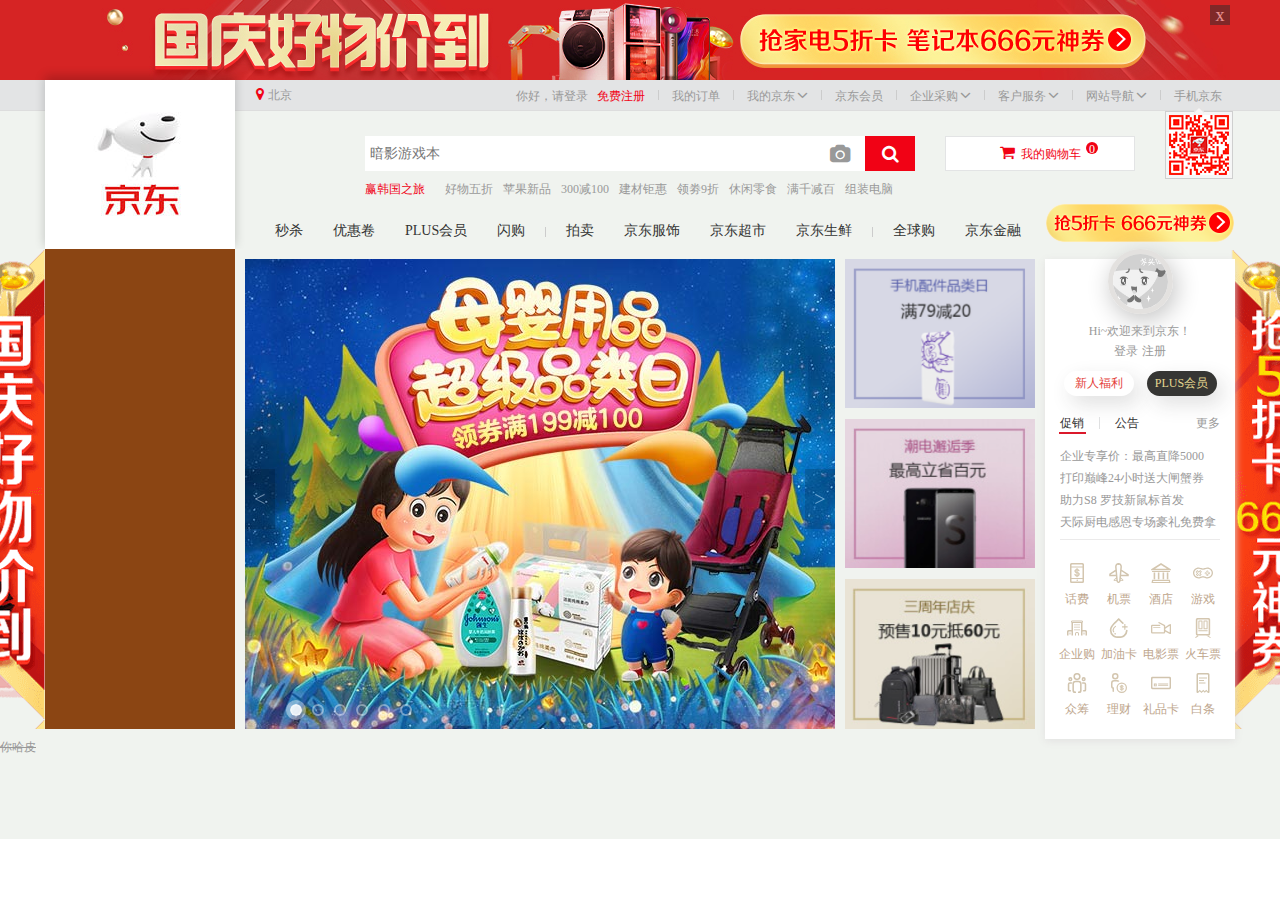
==== index.html @ 7ea713b1 "初始化项目" ====
<!DOCTYPE html>
<html lang="en">
<head>
    <!--来自一个很想要很牛逼的程序员-->
    <meta charset="UTF-8">
    <title>Title</title>
    <script src="jquery-2.2.4.js"></script>
    <link rel="stylesheet" href="index.css">
    <script src="index.js"></script>
    <script src="slider.js"></script>
    <link rel="stylesheet" href="font-awesome-4.7.0 2/css/font-awesome.min.css">
</head>
<body>
<header>
    <div class="w clearfix header">
        <img src="img/jdTop.jpg" alt="">
        <span class="header-close" id="header-close">x</span>
    </div>
</header>
<div class="nav-top">
    <div class="w clearfix nav-main">
        <ul class="nav-addr">
            <li>
                <div class="first-addr"><i class="fa fa-map-marker"></i>北京</div>
                <div class="addr-main">
                    <span class="main-addr"><i class="fa fa-map-marker"></i>北京</span>
                    <ul class="clearfix addr-ul">
                    </ul>
                </div>
            </li>
        </ul>
        <ul class="nav-nav">
            <li><a href="#">你好，请登录</a></li>
            <li><a href="#" class="colorRed">免费注册</a></li>
            <li class="spacer"></li>
            <li><a href="#">我的订单</a></li>
            <li class="spacer"></li>
            <li class="nav-hover" id="myJd-jd"><a href="#">我的京东<i class="fa fa-angle-down"></i></a>
                <div class="nav-block myJd" style="z-index:999;background-color: #fff;">
                    <span class="nav-fff"><a href="#">我的京东<i class="fa fa-angle-down"></i></a></span>
                    <ul class="nav-block-top clearfix" id="myJd-top"></ul>
                    <div class="nav-hr"></div>
                    <ul class="nav-block-bottom clearfix" id="myJd-bottom"></ul>
                </div>
            </li>
            <li class="spacer"></li>
            <li><a href="#">京东会员</a></li>
            <li class="spacer"></li>
            <li class="nav-hover" id="jd-qygc"><a href="#">企业采购<i class="fa fa-angle-down"></i></a>
                <div class="nav-block qygc qygc-li" style="z-index:999;background-color: #fff;">
                    <span class="nav-fff"><a href="#">企业采购<i class="fa fa-angle-down"></i></a></span>
                    <ul class="nav-block-top clearfix" id="qygc-top"></ul>
                </div>
            </li>
            <li class="spacer"></li>
            <li class="nav-hover" id="jd-khfw-hover"><a href="#">客户服务<i class="fa fa-angle-down"></i></a>
                <div class="nav-block" id="jd-khfw" style="z-index:999;background-color: #fff;">
                    <span class="nav-fff" id="khfw"><a href="#">客户服务<i class="fa fa-angle-down"></i></a></span>
                    <ul class="nav-block-top clearfix" id="khfw-top">
                        <p>客户</p>
                    </ul>
                    <div class="nav-hr"></div>
                    <ul class="nav-block-bottom clearfix" id="khfw-bottom">
                        <p>商户</p>
                    </ul>
                </div>
            </li>
            <li class="spacer"></li>
            <li class="nav-hover" id="jd-wzdh"><a href="#">网站导航</a><i class="fa fa-angle-down"></i>
                <div class="jd-wzdh-hover" id="jd-wzdh-hover">
                    <span class="nav-fff" style="left: 1033px;"><a href="#">网站导航<i
                            class="fa fa-angle-down"></i></a></span>
                    <ul class="jd-wzdh-tszt" id="jd-wzdh-tszt">
                        <p>特色主题</p>
                    </ul>
                    <ul id="jd-wzdh-hypd">
                        <p>行业频道</p>
                    </ul>
                    <ul id="jd-wzdh-shfw">
                        <p>生活服务</p>
                    </ul>
                    <ul id="jd-wzdh-gdjx">
                        <p>更多精选</p>
                    </ul>
                </div>
            </li>
            <li class="spacer"></li>
            <li><a href="#">手机京东</a>
                <div class="ewm">
                    <img src="img/jdewm.png" alt="" class="jd-ewm">
                </div>
            </li>
        </ul>
    </div>
</div>
<div class="search">
    <div class="w">
        <div class="logo">
            <a href="#"><img src="img/jdLogo.png" alt=""></a>
        </div>
        <div class="search-main">
            <div class="search-input">
                <input type="text" id="search_pla" placeholder="暗影游戏本">
                <i class="fa fa-camera"></i>
                <button>
                    <i class="fa fa-search"></i>
                </button>
            </div>
            <div class="my-gwc">
                <i class="fa fa-shopping-cart"></i>
                <a href="#">我的购物车</a>
                <span>0</span>
                <div class="my-gwc-hover">
                    <span></span>
                    <i class="fa fa-shopping-cart"></i>
                    <strong>购物车中还没有商品，赶快选购吧</strong>
                </div>
            </div>
        </div>
        <div class="search-nav clearfix">
            <span><a href="#" id="searchSpan">赢韩国之旅</a></span>
            <ul id="searchUl">
            </ul>
        </div>
        <div class="search-nav2 clearfix">
            <ul id="searchUl1"></ul>
            <div class="spacer"></div>
            <ul id="searchUl2"></ul>
            <div class="spacer"></div>
            <ul id="searchUl3"></ul>
            <div class="jd-juan"><a href="#"><img src="img/jdJuan.png" alt=""></a></div>
        </div>
    </div>
</div>
<main>
    <div class="main-center w">
        <div class="fs_col1">
            <ul></ul>
        </div><!--main主导航-->
        <div class="fs_col2">
            <div class="box">
                <ul class="clearfix">
                    <li><a href="#"><img src="img/jd-Lunbo1.jpg" alt=""></a></li>
                    <li><a href="#"><img src="img/jd-Lunbo2.jpg" alt=""></a></li>
                    <li><a href="#"><img src="img/jd-Lunbo3.jpg" alt=""></a></li>
                    <li><a href="#"><img src="img/jd-Lunbo4.jpg" alt=""></a></li>
                    <li><a href="#"><img src="img/jd-Lunbo5.jpg" alt=""></a></li>
                    <li><a href="#"><img src="img/jd-Lunbo6.jpg" alt=""></a></li>
                </ul>
                <div class="arrow">
                    <a href="javascript:void(0)" class="left">&lt;</a>
                    <a href="javascript:void(0)" class="right">&gt;</a>
                </div>
                <ol></ol><!-- 小圆点 -->
            </div>
        </div><!--轮播图-->
        <div class="fs_col3">
            <a href="#"><img src="img/jd-row-3-1.png" alt=""></a>
            <a href="#"><img src="img/jd-row-3-2.png" alt=""></a>
            <a href="#"><img src="img/jd-row-3-3.png" alt=""></a>
        </div>
        <div class="fs_col4">
            <div class="user-inner">
                <a href="#" id="userImg"><img src="img/jdUser.jpg" alt=""></a>
                <p>Hi~欢迎来到京东！</p>
                <p><a href="#">登录</a><a href="#">注册</a></p>
                <div class="user-fl">
                    <a href="#">新人福利</a>
                    <a href="#">PLUS会员</a>
                </div>
            </div>
            <div class="J-news">
                <div class="J-news_head clearfix">
                    <ul class="" id="j-news-nav">
                        <li><a href="#">促销</a></li>
                        <li><a href="#">公告</a></li>
                    </ul>
                    <a href="#">更多</a>
                    <div id="news-border"></div>
                </div>
                <div class="news-main">
                    <ul id="news-main-1"></ul>
                    <ul id="news-main-2"></ul>
                </div>
            </div>
            <div class="J_service">
                <div class="J_service-main"></div>
                <ul id="service-Ul" class="clearfix">
                    <li><a href="#">
                        <svg id="icon_huafei" viewBox="0 0 28 40">
                            <path d="M865,272H843a3,3,0,0,1-3-3V235a3,3,0,0,1,3-3h22a3,3,0,0,1,3,3v34A3,3,0,0,1,865,272Zm0-36a1,1,0,0,0-1-1H844a1,1,0,0,0-1,1v3h22v-3Zm0,5H843v21h22V241Zm0,23H843v4a1,1,0,0,0,1,1h20a1,1,0,0,0,1-1v-4Zm-10.5,4a1.5,1.5,0,1,1,1.5-1.5A1.5,1.5,0,0,1,854.5,268Z"
                                  transform="translate(-840 -232)" fill="#d4c6af" fill-rule="evenodd"></path>
                            <path d="M854.608,245.851a2.033,2.033,0,0,1,2.018,1.969h2.018q-0.355-3.141-4.036-3.39V243h-1.1v1.43a5.1,5.1,0,0,0-3.062,1.172,3.409,3.409,0,0,0-1.124,2.653q0,2.924,4.186,3.691v5.214a2.72,2.72,0,0,1-2.5-2.685H849q0.287,3.69,4.507,4.1V260h1.1v-1.441a4.633,4.633,0,0,0,3.222-1.306A3.972,3.972,0,0,0,859,254.4a3.326,3.326,0,0,0-.917-2.467,6.825,6.825,0,0,0-3.475-1.389v-4.695Zm-2.684,3.783a1.823,1.823,0,0,1-.6-1.513,2.193,2.193,0,0,1,2.179-2.291v4.509a4.013,4.013,0,0,1-1.583-.705h0Zm2.684,2.529a3.973,3.973,0,0,1,1.892.861,2.058,2.058,0,0,1,.493,1.492,2.384,2.384,0,0,1-2.385,2.644v-5Z"
                                  transform="translate(-840 -232)" fill="#d4c6af" fill-rule="evenodd" stroke="#d4c6af"
                                  stroke-linejoin="round" stroke-width="1px"></path>
                        </svg>
                        <span>话费</span>
                    </a></li>
                    <li><a href="#">
                        <svg id="icon_jipiao" viewBox="0 0 40 41">
                            <path d="M646.5,1099.5H630.7l-.27,2.87,1.08,1,3.16,2.8a2,2,0,0,1,.83,1.68,1.75,1.75,0,0,1-1.83,1.69h-3.91a4.28,4.28,0,0,1-8.54,0h-3.91a1.74,1.74,0,0,1-1.82-1.69,2,2,0,0,1,.83-1.68l3.22-2.85,1-.9-.27-2.87H606.5v-5l12.59-8.16-.41-4.4a7.69,7.69,0,0,1-.18-1.63c0-4.69,2.81-7.83,7-7.83s7,3.15,7,7.83a7.68,7.68,0,0,1-.18,1.63l-.4,4.29,14.58,9.27Zm-12.83,8.26a.43.43,0,0,0,.17,0c0-.05,0-.07-.28-.3l-3.15-2.79-.17-.15-.3,3.28Zm-13-3.18-3.21,2.84c-.25.22-.25.24-.25.34s.08,0,.13,0h3.74l-.3-3.27Zm-11.16-8.42v.34H620l-.63-6.76Zm16-20.66c-2.95,0-4,2.5-4,4.83a4.71,4.71,0,0,0,.13,1.06l0,.2,2.56,27.69a1.29,1.29,0,0,0,2.57,0v-.14l2.58-27.76a4.7,4.7,0,0,0,.13-1.06C629.5,1078,628.45,1075.5,625.5,1075.5Zm6.11,14.11-.64,6.89h11.47Z"
                                  transform="translate(-606.5 -1072.5)" fill="#d1c4ae" fill-rule="evenodd"></path>
                        </svg>
                        <span>机票</span>
                    </a></li>
                    <li><a href="#">
                        <svg id="icon_jiudian" viewBox="0 0 38 38">
                            <path d="M979,245.727a1.255,1.255,0,0,1-.952,1.207c0.012,0.021.017,0.045,0.029,0.066H941.911c0.014-.023.034-0.041,0.047-0.064a1.257,1.257,0,0,1-.958-1.209,1.222,1.222,0,0,1,.542-1.01l0.192-.1a1.311,1.311,0,0,1,.224-0.1,0.121,0.121,0,0,0-.01-0.014L960,233l18.049,11.5a0.094,0.094,0,0,1-.006.015A1.257,1.257,0,0,1,979,245.727Zm-7.807-1.783C967.824,241.715,960,237,960,237l-11.227,7h22.444C971.207,243.982,971.2,243.961,971.193,243.944ZM971,264V251h3v13h-3Zm-8,0V251h3v13h-3Zm-9,0V251h3v13h-3Zm-8,0V251h3v13h-3Zm-3-16h34v2H943v-2Zm34,17,1,6H942l1-6h34Zm-32,4h30v-2H945v2Z"
                                  transform="translate(-941 -233)" fill="#d4c6af" fill-rule="evenodd"></path>
                        </svg>
                        <span>酒店</span>
                    </a></li>
                    <li class="bottomHover"><a href="#">
                        <svg id="icon_youxi" viewBox="0 0 48 26">
                            <path d="M636.85,1106.5a14,14,0,0,1-3.77-.52q-.6-.17-1.18-.38h0l-1.78-.6a11.49,11.49,0,0,0-1.31-.29q-.49-.08-1-.13c-.42,0-.86-.06-1.3-.06s-.88,0-1.3.06-.68.08-1,.13a11.49,11.49,0,0,0-1.31.29l-1.78.6h0q-.58.21-1.18.38a14,14,0,0,1-3.77.52c-7.53,0-13.64-5.82-13.64-13s6.11-13,13.64-13a14.14,14.14,0,0,1,4.81.84c.28.1.56.21.83.33s1.55.49,2,.58a14.91,14.91,0,0,0,5.34,0c.49-.09,1.91-.52,2-.58s.55-.23.83-.33a14.14,14.14,0,0,1,4.81-.84c7.53,0,13.64,5.82,13.64,13S644.39,1106.5,636.85,1106.5Zm0-23a11.07,11.07,0,0,0-3.77.66l-.67.27a22.13,22.13,0,0,1-2.69.78,18.88,18.88,0,0,1-3.18.29h-.08a18.88,18.88,0,0,1-3.18-.29,22.11,22.11,0,0,1-2.69-.78l-.67-.27a11.07,11.07,0,0,0-3.77-.66c-5.85,0-10.61,4.49-10.61,10s4.76,10,10.61,10a11,11,0,0,0,3-.41c.31-.09.62-.19.93-.3l.52-.19h0l1.33-.45a12.69,12.69,0,0,1,1.76-.39c.4-.07.81-.12,1.21-.16.57-.06,1.13-.07,1.55-.08h.1c.42,0,1,0,1.56.08.41,0,.81.09,1.21.16a12.69,12.69,0,0,1,1.76.39l1.33.45h0l.52.19c.31.11.62.22.93.3a11,11,0,0,0,3,.41c5.85,0,10.61-4.49,10.61-10S642.7,1083.5,636.85,1083.5Zm4.15,13a2.5,2.5,0,1,1,2.5-2.5A2.5,2.5,0,0,1,641,1096.5Zm0-3.5a1,1,0,1,0,1,1A1,1,0,0,0,641,1093Zm-4-.5a2.5,2.5,0,1,1,2.5-2.5A2.5,2.5,0,0,1,637,1092.5Zm0-3.5a1,1,0,1,0,1,1A1,1,0,0,0,637,1089Zm-4,7.5a2.5,2.5,0,1,1,2.5-2.5A2.5,2.5,0,0,1,633,1096.5Zm0-3.5a1,1,0,1,0,1,1A1,1,0,0,0,633,1093Zm4,2.5a2.5,2.5,0,1,1-2.5,2.5A2.5,2.5,0,0,1,637,1095.5Zm0,3.5a1,1,0,1,0-1-1A1,1,0,0,0,637,1099Zm-13.64-1.81-4.14,4.25-2.85-2.92-2.91,3-4.18-4.28,2.91-3-3.33-3.42,4.14-4.25,3.33,3.42,3.39-3.48,4.18,4.28-3.39,3.48Zm-2.21-6.4-1.42-1.45-2,2.07-1.38,1.42L615,1091.4l-2-2-1.38,1.42,2,2,1.38,1.42-1.38,1.42-1.53,1.56,1.42,1.45,1.53-1.56,1.38-1.42,1.38,1.42,1.46,1.5,1.38-1.42-1.46-1.5-1.38-1.42,1.38-1.42Z"
                                  transform="translate(-602.51 -1080.5)" fill="#d1c4ae" fill-rule="evenodd"></path>
                        </svg>
                        <span>游戏</span>
                    </a></li>
                    <li class="topHover"><a href="#">
                        <svg id="icon_qiyegou" viewBox="0 0 40 30">
                            <path d="M646.5,978.5v-7a1,1,0,0,0-1-1h-5v8h-3v-25h-16v25h-3v-8h-5a1,1,0,0,0-1,1v7h-3v-8a3,3,0,0,1,3-3h6V953a2.49,2.49,0,0,1,1.5-4.49h19a2.49,2.49,0,0,1,1.5,4.49V967.5h6a3,3,0,0,1,3,3v8Zm-7-28h-20v1h20Zm-23,26h-2v-4h2Zm10-18h-2v-3h2Zm0,5h-2v-3h2Zm0,5h-2v-3h2Zm4,0h-2v-3h2Zm-2-13h2v3h-2Zm2,8h-2v-3h2Zm-1.5,8h1a3.5,3.5,0,0,1,3.5,3.5v3.5h-2v-4a1,1,0,0,0-1-1h-2a1,1,0,0,0-1,1v4h-2V975A3.5,3.5,0,0,1,629,971.5Zm5.5-3h-2v-3h2Zm-2-13h2v3h-2Zm2,8h-2v-3h2Zm10,13h-2v-4h2Z"
                                  transform="translate(-609.5 -948.5)" fill="#d1c4ae" fill-rule="evenodd"></path>
                        </svg>
                        <span>企业购</span>
                    </a></li>
                    <li><a href="#">
                        <svg id="icon_jiayouka" viewBox="0 0 33 36">
                            <path d="M656.5,692.48h-2v-4h-4v-2h4v-4h2v4h4v2h-4Zm-18.5,6a1.5,1.5,0,1,1-1.5,1.5A1.5,1.5,0,0,1,638,698.48Zm-2.46-1a1,1,0,0,1-.69-.26,5.12,5.12,0,0,1-1.33-4.89,10.89,10.89,0,0,1,4.55-6.56,1,1,0,0,1,1.41.31,1,1,0,0,1-.32,1.36,9,9,0,0,0-3.64,5.31,3.22,3.22,0,0,0,.72,3,1,1,0,0,1,.06,1.4A1,1,0,0,1,635.54,697.46Zm16.46-15a1.49,1.49,0,0,1-1.39-1c-.91-.88-1.67-1.58-2.06-2-1.55-1.71-4.06-4-4.06-4s-2.51,2.31-4.06,4-8.64,7.36-8.93,12.87a11.56,11.56,0,0,0,4.06,9.65c3.12,2.77,8.93,2.41,8.93,2.41v0s5.8.36,8.93-2.41a11.48,11.48,0,0,0,4-8l.07,0s0,0,0-.07a1.5,1.5,0,0,1,3,0,1.45,1.45,0,0,1-.08.41h.07a14.31,14.31,0,0,1-5,10.06c-3.85,3.44-11,3-11,3v0s-7.15.45-11-3a14.42,14.42,0,0,1-5-12c.36-6.85,9.09-13.87,11-16s5-5,5-5,3.09,2.87,5,5c.6.66,1.87,1.83,3.34,3.29a1.47,1.47,0,0,1,.66,1.21A1.5,1.5,0,0,1,652,682.49Z"
                                  transform="translate(-628.48 -671.5)" fill="#d1c5ae" fill-rule="evenodd"></path>
                        </svg>
                        <span>加油卡</span>
                    </a></li>
                    <li><a href="#">
                        <svg id="icon_dianyingpiao" viewBox="0 0 45 27">
                            <path d="M942,301.022h16.012v1.97H942v-1.97Zm39.978,14.766c-0.041,2.967-4.619-.024-9.957-2.944-0.884-.484-2.035-1.114-3.024-1.713V313a3,3,0,0,1-3,3H940a3,3,0,0,1-3-3V299a3,3,0,0,1,3-3h17.014V296.2a1.45,1.45,0,0,1,0,2.757V299h-0.242a0.681,0.681,0,0,1-.517,0H940v14h26V299.051h0.02v-0.3l-11.433-5.717a1.01,1.01,0,0,1-.292-0.2l-0.594-.411s-1.365-1.851,1.193-2.218l0.188-.194,13.25,6.8-0.11.192a3.126,3.126,0,0,1,.384.547,1.458,1.458,0,0,1,.416,1.011,1.438,1.438,0,0,1-.044.215c0.006,0.075.022,0.148,0.022,0.226v2.7c1.193-.825,2.718-2,4.016-2.741,5.666-3.812,8.954-5.819,8.965-2.672S982.031,312.2,981.981,315.788ZM979.156,299h-1l-9,6v3l9,5h1V299Z"
                                  transform="translate(-937 -290)" fill="#d4c6af" fill-rule="evenodd"></path>
                        </svg>
                        <span>电影票</span>
                    </a></li>
                    <li><a href="#">
                        <svg id="icon_huochepiao" viewBox="0 0 30 39">
                            <path d="M1004,286h22a3,3,0,0,1,3,3v28a3,3,0,0,1-3,3h-22a3,3,0,0,1-3-3V289A3,3,0,0,1,1004,286Zm1,3h20a1,1,0,0,1,1,1v26a1,1,0,0,1-1,1h-20a1,1,0,0,1-1-1V290A1,1,0,0,1,1005,289Zm2,2h6a1,1,0,0,1,1,1v15a1,1,0,0,1-1,1h-6a1,1,0,0,1-1-1V292A1,1,0,0,1,1007,291Zm1,2h4v13h-4V293Zm9-2h6a1,1,0,0,1,1,1v15a1,1,0,0,1-1,1h-6a1,1,0,0,1-1-1V292A1,1,0,0,1,1017,291Zm1,2h4v13h-4V293Zm-12,17h18v2h-18v-2Zm-5.73,14.628a0.994,0.994,0,0,1,0-1.417l6.42-4.375,1.43,1.418-6.42,4.374A1.016,1.016,0,0,1,1000.27,324.628Zm29.44,0.082a0.987,0.987,0,0,0,0-1.388l-6.3-4.243-1.39,1.389,6.29,4.242A1,1,0,0,0,1029.71,324.71Z"
                                  transform="translate(-1000 -286)" fill="#d4c6af" fill-rule="evenodd"></path>
                        </svg>
                        <span>火车票</span>
                    </a></li>
                    <li><a href="#">
                        <svg id="icon_zhongchou" viewBox="0 0 36 39">
                            <path d="M641.51,1109.49h-3v-3h2a1,1,0,0,0,1-1v-10a1,1,0,0,0-1-1h-4v-3h4a4,4,0,0,1,4,4v11A3,3,0,0,1,641.51,1109.49Zm-2-20a4,4,0,1,1,4-4A4,4,0,0,1,639.5,1089.51Zm1-5h-2v2h2Zm-10,28h-2v-3h1a3,3,0,0,0,3-3v-12a3,3,0,0,0-3-3h-6a3,3,0,0,0-3,3v12a3,3,0,0,0,3,3h1v3h-2a5,5,0,0,1-5-5v-13a6,6,0,0,1,6-6h6a6,6,0,0,1,6,6v13A5,5,0,0,1,630.5,1112.5Zm-4-25a7,7,0,1,1,7-7A7,7,0,0,1,626.5,1087.5Zm0-11a4,4,0,1,0,4,4A4,4,0,0,0,626.5,1076.5Zm-13,13a4,4,0,1,1,4-4A4,4,0,0,1,613.5,1089.51Zm1-5h-2v2h2Zm-2,7h4v3h-4a1,1,0,0,0-1,1v10a1,1,0,0,0,1,1h2v3h-3a3,3,0,0,1-3-3v-11A4,4,0,0,1,612.49,1091.49Z"
                                  transform="translate(-608.49 -1073.5)" fill="#d1c4ae" fill-rule="evenodd"></path>
                        </svg>
                        <span>众筹</span>
                    </a></li>
                    <li><a href="#">
                        <svg id="icon_licai" viewBox="0 0 32 40">
                            <path d="M914.5,359.5a8,8,0,1,1-8,8,8.009,8.009,0,0,1,8-8m0-2.5A10.5,10.5,0,1,0,925,367.5,10.5,10.5,0,0,0,914.5,357h0Zm-7.228-.939A2.982,2.982,0,0,0,905,355h-6a3,3,0,0,0-3,3v6a3,3,0,0,0,3,3v7h-0.1a1.465,1.465,0,0,1,.1.5,1.5,1.5,0,0,1-3,0,1.465,1.465,0,0,1,.1-0.5H896v-4.422A5,5,0,0,1,893,365v-7a6,6,0,0,1,6-6h6a5.991,5.991,0,0,1,4.959,2.625A10.468,10.468,0,0,0,907.272,356.061ZM901.5,351a6.5,6.5,0,1,1,6.5-6.5A6.5,6.5,0,0,1,901.5,351Zm0-10a3.5,3.5,0,1,0,3.5,3.5A3.5,3.5,0,0,0,901.5,341Z"
                                  transform="translate(-893 -338)" fill="#d4c6af" fill-rule="evenodd"></path>
                            <path d="M914.925,363.844a1.375,1.375,0,0,1,1.413,1.275h1.413q-0.249-2.033-2.826-2.193V362h-0.77v0.926a3.735,3.735,0,0,0-2.144.757,2.133,2.133,0,0,0-.786,1.718q0,1.89,2.93,2.387v3.374a1.823,1.823,0,0,1-1.75-1.737H911q0.2,2.388,3.155,2.656V373h0.77v-0.932a3.385,3.385,0,0,0,2.256-.846,2.474,2.474,0,0,0,.819-1.844,2.06,2.06,0,0,0-.642-1.6,4.988,4.988,0,0,0-2.433-.9v-3.039Zm-1.878,2.448a1.137,1.137,0,0,1-.418-0.979,1.471,1.471,0,0,1,1.526-1.482v2.918a2.909,2.909,0,0,1-1.108-.457h0Zm1.878,1.637a2.886,2.886,0,0,1,1.325.557,1.272,1.272,0,0,1,.345.966,1.594,1.594,0,0,1-1.67,1.71v-3.233Z"
                                  transform="translate(-893 -338)" fill="#d4c6af" fill-rule="evenodd" stroke="#d4c6af"
                                  stroke-linejoin="round" stroke-width="1px"></path>
                        </svg>
                        <span>理财</span>
                    </a></li>
                    <li><a href="#">
                        <svg id="icon_lipinka" viewBox="0 0 42 26">
                            <path d="M688.52,990h-36a3,3,0,0,1-3-3V967a3,3,0,0,1,3-3h36a3,3,0,0,1,3,3v20A3,3,0,0,1,688.52,990Zm0-22a1,1,0,0,0-1-1h-34a1,1,0,0,0-1,1v18a1,1,0,0,0,1,1h34a1,1,0,0,0,1-1Zm-24,13h21v2h-21Zm0-3h21v2h-21Zm-9,0h6v6h-6Zm2,4h2v-2h-2Z"
                                  transform="translate(-649.52 -964)" fill="#d1c4ae" fill-rule="evenodd"></path>
                        </svg>
                        <span>礼品卡</span>
                    </a>
                    </li>
                    <li><a href="#">
                        <svg id="icon_baitiao" viewBox="0 0 26 40">
                            <path d="M637.5,1113.5h-1v-.05l-.05.05-3.45-3.45-3,3-3-3-3.45,3.45-.05-.05-.05.05-3.45-3.45-3.45,3.45-.05-.05v.05h-1a2,2,0,0,1-2-2v-35a3,3,0,0,1,3-3h20a3,3,0,0,1,3,3v35A2,2,0,0,1,637.5,1113.5Zm-1-36a1,1,0,0,0-1-1h-18a1,1,0,0,0-1,1v33.05l3.5-3.5,3.5,3.5,3.5-3.5,3,3,3-3,3.5,3.5Zm-18,5h16v2h-16Zm10,7h-10v-2h10Zm3,5h-13v-2h13Z"
                                  transform="translate(-613.5 -1073.5)" fill="#d1c5ae" fill-rule="evenodd"></path>
                        </svg>
                        <span>白条</span>
                    </a></li>
                </ul>
                <div class="service-div">
                    <i class="fa fa-times"></i>
                    <ol class="clearfix JD-hf">
                        <li><a href="#">1</a></li>
                        <li><a href="#">2</a></li>
                        <li><a href="#">3</a></li>
                    </ol>
                </div>
            </div>
        </div>
    </div>
</main>
<div style="width: 100%;height: 100px;background: #f0f3ef;padding-top: 10px">
    <del>
        你哈皮
    </del>
</div>
</body>
</html>
---- index.css ----
* {
    padding: 0;
    margin: 0;
    font-size: 12px;
    color: #999;
    outline: none;
    font-family: "Apple Braille";
}

a {
    text-decoration: none;
}

ul, ol {
    list-style-type: none;
}

/*清除浮动*/
.clearfix {
    *zoom: 1;
}

.clearfix::after {
    content: "";
    height: 0;
    line-height: 0;
    overflow: hidden;
    visibility: hidden;
    display: block;
    clear: both;
}

/*版心*/
.w {
    width: 1190px;
    margin: 0 auto;
}

header {
    background-color: #d62424;
    height: 80px;
}

.header {
    position: relative;
}

.header > .header-close {
    width: 20px;
    height: 20px;
    line-height: 20px;
    text-align: center;
    font-size: 18px;
    color: #fff;
    display: inline-block;
    position: absolute;
    right: 5px;
    top: 5px;
    background: rgb(45, 45, 45);
    opacity: 0.5;
    cursor: pointer;
}

/*header结束*/

.nav-top {
    background-color: #e3e4e5;
    height: 30px;
    border-bottom: 1px solid #ddd;
    font-weight: 200;
}

.nav-top > .nav-main {
    position: relative;
}

.nav-addr {
    margin-left: 200px;
    float: left;
}

.nav-addr .first-addr {
    width: 58px;
    height: 30px;
    line-height: 30px;
    text-align: center;
}

.nav-addr li .fa-map-marker {
    font-size: 14px;
    color: #f10215;
    margin-right: 4px;
    margin-top: 4px;
}

.nav-addr .addr-main {
    width: 300px;
    padding: 10px;
    border: 1px solid #ccc;
    display: none;
    position: absolute;
    box-shadow: 0 0 6px 0 #d0cccc;
    z-index: 999;
    background-color: #fff;
}

.nav-addr .addr-main ul li {
    width: 60px;
    padding: 2px 0;
    float: left;
}

.nav-addr .addr-main ul li a {
    padding: 0 8px;
    display: inline-block;
    height: 24px;
    line-height: 24px;
}

.nav-addr .addr-main ul .addr-ul-selected {
    background-color: #f10215;
    color: #fff;
}

.nav-addr .addr-main ul .aHover {
    background-color: #f4f4f4;
    color: #c81623;
}

.nav-addr .addr-main .main-addr {
    position: absolute;
    top: -31px;
    left: -1px;
    display: inline-block;
    width: 58px;
    height: 32px;
    line-height: 30px;
    text-align: center;
    background-color: #fff;
    box-sizing: border-box;
}

/*地址结束*/

.nav-nav {
    position: absolute;
    float: right;
    right: 0;
}

.nav-nav > li {
    float: left;
    line-height: 30px;
    height: 30px;
    padding: 0 7px;
    position: relative;
    box-sizing: border-box;
    border: 1px solid #e3e4e5;
}

.nav-nav > li:first-child {
    padding-right: 0;
}

.nav-nav > li[class='spacer'] {
    border: 0;
}

.colorRed {
    color: #f10215;
}

.nav-nav > .spacer {
    overflow: hidden;
    margin: 10px 5px 0;
    width: 1px;
    height: 10px;
    background-color: #ccc;
    padding: 0;
}

.nav-nav > li > a:hover {
    color: #f10215;
}

.nav-nav > li:last-child {
    margin-right: 5px;
}

.nav-fff {
    display: inline-block;
    position: absolute;
    top: -31px;
    left: -1px;
    background-color: #fff;
    height: 30px;
    line-height: 31px;
    text-align: center;
    border-bottom: 1px solid #ffffff;
}

.nav-addr .addr-main .main-addr, .nav-nav .nav-hover-fff, .nav-fff {
    border-left: 1px solid #ccc;
    border-right: 1px solid #ccc;
}

.nav-block {
    width: 280px;
    position: absolute;
    left: -1px;
    top: 30px;
    border: 1px solid #ccc;
    box-shadow: 0 0 6px 0 #d0cccc;
    display: none;
}

.nav-block > .nav-fff > a:hover {
    color: #f10215;
}

.nav-block > .nav-block-top, .nav-block > .nav-block-bottom {
    overflow: hidden;
    padding: 10px 0 10px 15px;
}

.nav-block > .nav-block-top li, .nav-block > .nav-block-bottom li {
    float: left;
    width: 126px;
    height: 24px;
    line-height: 24px;
}

.nav-hr {
    width: 100%;
    height: 1px;
    position: absolute;
    left: 0;
    background-color: #f1f1f1;
}

.nav-block ul > li > a:hover {
    color: #f10215;
}

ul li .fa-angle-down {
    margin-left: 2px;
    font-size: 17px;
    position: relative;
    top: 1px;
}

ul .nav-hover {
    z-index: 999;
}

ul .nav-hover > .qygc-li {
    width: 155px;
    background-color: #fff;
}

.qygc > #qygc-top > li {
    width: 60px;
}

#jd-khfw > .nav-block-top > li, #jd-khfw > .nav-block-bottom > li {
    width: 70px;
}

#jd-khfw {
    left: -96px;
    width: 170px;
}

#jd-khfw > ul > p, #jd-wzdh-hover > ul > p {
    height: 17px;
    font-weight: 500;
    color: #666;
    line-height: 17px;
}

#khfw {
    left: 94px;
}

.jd-wzdh-hover {
    right: -81px;
    width: 1189px;
    padding: 15px 0;
    position: absolute;
    top: 30px;
    border: 1px solid #e3e4e5;
    display: none;
    z-index: 999;
    background-color: #fff;
}

.jd-wzdh-hover > ul {
    width: 276px;
    border-left: 1px solid #eee;
    padding-left: 20px;
    box-sizing: border-box;
    float: left;
}

.jd-wzdh-hover > .jd-wzdh-tszt {
    width: 360px;
    border: 0;
}

.jd-wzdh-hover > ul > li {
    width: 85px;
    height: 24px;
    line-height: 24px;
    float: left;
    overflow: hidden;
    white-space: nowrap;
}

#jd-wzdh-hover > ul > li > a:hover {
    color: #f10215;
}

#jd-wzdh-hover > ul > p {
    height: 24px;
    line-height: 24px;
    margin-bottom: 5px;
}

.ewm {
    position: absolute;
    left: -2px;
    width: 66px;
    height: 66px;
    border: 1px solid #cfcfcf;
    background: #f6f6f6;
    z-index: 99;
}

.ewm::after {
    content: "";
    position: absolute;
    display: block;
    top: -9px;
    left: 50%;
    margin-left: -5px;
    width: 0;
    height: 0;
    line-height: 0;
    font-size: 0;
    border-width: 5px;
    border-style: solid;
    border-color: #e4e4e4 #e4e4e4 #f6f6f6;
}

.jd-ewm {
    margin: 3px 3px;
}

/*nav导航结束*/
.search {
    width: 100%;
    position: relative;
    background-color: #f0f3ef;
}

.logo {
    display: inline-block;
    width: 190px;
    height: 169px;
    overflow: hidden;
    position: absolute;
    float: left;
    top: -31px;
    border-bottom: 1px solid #ededed;
    box-shadow: 0 -4px 10px rgba(0, 0, 0, .2);
}

.logo > a {
    display: inline-block;
    cursor: pointer;
    width: 100%;
    height: 100%;
}

.search-main {
    width: 100%;
    height: 60px;
    padding-top: 25px;
    margin-left: 320px;
    box-sizing: border-box;
}

.search-main > .search-input {
    width: 550px;
    position: relative;
    float: left;;
}

.search-main > .search-input > input[type='text'] {
    padding: 4px 44px 4px 4px;
    width: 450px;
    border: 1px solid transparent;
    line-height: 25px;
    font-size: 14px;
    font-weight: 200;
}

.search-main .search-input .fa-camera {
    position: absolute;
    right: 65px;
    top: 9px;
    font-size: 19px;
    cursor: pointer;
}

.search-main .search-input .fa-camera:hover {
    color: #f10215;
}

.search-input > button {
    height: 35px;
    float: right;
    width: 50px;
    border: 0;
    background-color: #f10215;
    line-height: 40px;
    cursor: pointer;
}

.search-input > button > .fa-search {
    color: #fff;
    font-size: 18px;
}

.my-gwc {
    position: relative;
    width: 190px;
    height: 35px;
    box-sizing: border-box;
    float: left;
    margin-left: 30px;
    border: 1px solid #e3e4e5;
    background-color: #fff;
    text-align: center;
    line-height: 35px;
}

.my-gwc:hover {
    border: 1px solid #ccc;
}

.search-main .my-gwc .fa-shopping-cart {
    margin-right: 3px;
    font-size: 16px;
    color: #f10214;
}

.search-main .my-gwc > a {
    color: #f10214;
}

.search-main .my-gwc > span {
    height: 12px;
    line-height: 15px;
    border-radius: 50px;
    text-align: center;
    background-color: #f10214;
    color: #fff;
    display: inline-block;
    padding: 0 3px;
    position: absolute;
    top: 5px;
    left: 140px;
}

.my-gwc-hover {
    position: absolute;
    top: 34px;
    border: 1px solid #ccc;
    right: -1px;
    width: 308px;
    z-index: 998;
    background-color: #fff;
    display: none;
}

.my-gwc-hover > span {
    display: inline-block;
    width: 188px;
    height: 2px;
    position: absolute;
    top: -2px;
    right: 0;
    background-color: #fff;
}

.my-gwc .my-gwc-hover .fa-shopping-cart {
    color: #ccc;
    font-size: 60px;
    float: left;
    margin-left: 30px;
}

.my-gwc-hover > strong {
    color: #ccc;
    float: left;
    font-weight: 200;
    position: absolute;
    top: 50%;
    margin-top: -17.5px;
    right: 21px;
}

.search-nav {
    margin: 10px 0 8px 320px;
    font-weight: 200;
}

.search-nav > span {
    margin-right: 20px;
    color: #f10215;
    float: left;
}

.search-nav > span > a {
    color: #f10215;
}

.search-nav > span > a:hover {
    color: #c81623;
}

.search-nav > ul {
    float: left;
}

.search-nav > ul > li {
    float: left;
    margin-right: 10px;
}

.search-nav > ul > li > a:hover {
    color: #f10215;
}

.search-nav2 {
    margin: 24px 0 0 215px;
    padding-bottom: 9px;
    position: relative;
}

.search-nav2 > ul {
    float: left;
}

.search-nav2 > ul > li {
    float: left;
    margin: 0 15px;
}

.search-nav2 > ul > li > a {
    font-size: 14px;
    color: #333;
}

.search-nav2 > ul > li > a:hover {
    color: #c81623;
}

.search-nav2 > .spacer {
    overflow: hidden;
    margin: 5px 5px 0;
    width: 1px;
    height: 10px;
    background-color: #ccc;
    padding: 0;
    display: inline-block;
    float: left;
}

.jd-juan {
    float: left;
    height: 40px;
    position: absolute;
    right: 0;
    top: -19px;
}

.jd-juan > a {
    display: inline-block;
}

/*搜索导航购物车结束*/
main {
    width: 100%;
    position: relative;
    background: url("img/jdLeftRight.png") #f0f3ef;
    background-position-x: center;
}

main > .main-center {
    height: 480px;
}

.fs_col1, .fs_col2, .fs_col3, .fs_col4 {
    height: 100%;
    margin-right: 10px;
    float: left;
}

.fs_col1 {
    background-color: saddlebrown;
    width: 190px;
}

.fs_col2 {
    width: 590px;
    overflow: hidden;
}

.fs_col3, .fs_col4 {
    width: 190px;
    margin: 10px 10px 0 0;
}

.fs_col4 {
    margin-top: 10px;
    margin-right: 0;
    height: 100%;
    box-sizing: border-box;
    background-color: #fff;
    box-shadow: 0 2px 8px #e2e1e1;
}

.fs_col2 > .box {
    height: 100%;
    box-sizing: border-box;
    position: relative;
}

.box ul {
    margin-top: 10px;
    height: 100%;
}

.box ul li {
    position: absolute;
    width: 100%;
    height: 100%;
    top: 0;
    left: 0;
    display: none;
}

.box ul li:first-child {
    display: block;
}

.arrow > a {
    width: 30px;
    height: 60px;
    background-color: rgba(0, 0, 0, .4);
    position: absolute;
    top: 50%;
    transform: translateY(-50%);
    text-align: center;
    line-height: 60px;
    font-size: 20px;
    font-family: '宋体';
    text-decoration: none;
    color: #fff;
}

.arrow {
    opacity: .4;
}

.arrow:hover {
    opacity: 1;
}

.arrow > .left {
    left: 0;
}

.arrow > .right {
    right: 0;
}

.box ol {
    position: absolute;
    bottom: 20px;
    left: 18%;
    transform: translateX(-50%);
    border-radius: 20px;
    padding: 0 5px;
}

.box ol li {
    width: 8px;
    height: 8px;
    border-radius: 50%;
    border: 2px solid hsla(0, 0%, 100%, .4);
    float: left;
    margin: 3px 5px;
    cursor: pointer;
}

.now {
    border: 1px solid hsla(0, 0%, 100%, .5);
    background: hsla(0, 0%, 100%, .9);
    box-shadow: 0 0 0 4px hsla(0, 0%, 100%, .4);
}

.fs_col3 > a {
    display: inline-block;
    width: 100%;
    height: 150px;
    margin-bottom: 10px;
}

.fs_col3 > a > img {
    width: 100%;
}

.fs_col3 > a > img:hover {
    opacity: 0.7;
}

.fs_col4 > .user-inner {
    position: relative;
    padding-top: 62px;
    height: 78px;
}

.fs_col4 > .user-inner > #userImg {
    display: inline-block;
    width: 65px;
    height: 65px;
    border-radius: 50%;
    overflow: hidden;
    border: 5px solid #e3e1df;
    box-sizing: border-box;
    position: absolute;
    left: 50%;
    top: -10px;
    margin-left: -32.5px;
    box-shadow: 3px 6px 25px #c3c3c3;
}

.fs_col4 > .user-inner > #userImg > img {
    width: 55px;
    background-size: 100%;
}

.fs_col4 > .user-inner > p {
    height: 20px;
    line-height: 20px;
    text-align: center;
    font-weight: 200;
}

.fs_col4 > .user-inner > p > a {
    padding: 0 2px;
}

.fs_col4 > .user-inner > p > a:hover {
    color: #c81623;
}

.fs_col4 > .user-inner > .user-fl {
    text-align: center;
    margin-top: 10px;
}

.fs_col4 > .user-inner > .user-fl > a {
    margin: 0 5px;
    width: 70px;
    height: 25px;
    line-height: 25px;
    font-size: 12px;
    text-align: center;
    color: #e43f3b;
    display: inline-block;
    border-radius: 13px;
    box-shadow: 6px 8px 20px rgba(45, 45, 45, .15);
    transition: background .3s ease, color .3s ease;
}

.fs_col4 > .user-inner > .user-fl > a:last-child {
    background: #363634;
    color: #e5d790;
}

.fs_col4 > .user-inner > .user-fl > a:hover {
    background-color: #e01222;
    color: #fff;
}

.fs_col4 > .J-news {
    height: 130px;
    margin-top: 10px;
}

.fs_col4 > .J-news > .J-news_head {
    padding: 8px 0 0;
    position: relative;
    line-height: 12px;
    font-weight: 200;
}

.fs_col4 > .J-news > .J-news_head > ul {
    float: left;
}

.fs_col4 > .J-news > .J-news_head > ul > li {
    padding-right: 15px;
    padding-left: 15px;
    float: left;

}

.fs_col4 > .J-news > .J-news_head > ul > li:first-child {
    border-right: 1px solid #dfe0e1;
}

.fs_col4 > .J-news > .J-news_head > ul > li > a {
    font-size: 12px;
    color: #333;
}

.fs_col4 > .J-news > .J-news_head > a {
    float: right;
    margin-right: 15px;
}

.fs_col4 > .J-news > .J-news_head > a:hover {
    color: #e01222;
}

#news-border {
    position: absolute;
    bottom: -5px;
    left: 0;
    margin-left: 14px;
    width: 27px;
    height: 2px;
    background: #db192b;
    transform: translateX(0);
    transition: all .3s ease;
}

.news-main {
    padding-top: 16px;
    margin: 0 15px;
    height: 88px;
}

.news-main > ul > li {
    height: 22px;
    line-height: 22px;
    overflow: hidden;
    white-space: nowrap;
    text-overflow: ellipsis;
    font-weight: 200;
}

.news-main > ul > li > a:hover {
    color: #c81623;
}

.news-main > #news-main-2 {
    display: none;
}

.fs_col4 > .J_service {
    height: 190px;
    box-sizing: border-box;
    position: relative;
}

.fs_col4 > .J_service > .J_service-main {
    margin: 0 15px 15px;
    border-top: 1px solid #ebeaea;
    height: 1px;
    box-sizing: border-box;
}

.J_service > ul {
    padding: 4px 11px 11px;
    overflow: hidden;
}

.J_service > ul > li {
    float: left;
    width: 42px;
    height: 55px;
    background: #fff;
    text-align: center;
    box-sizing: border-box;
    position: relative;
    z-index: 9999;
}

.J_service > ul > li > a {
    display: inline-block;
    width: 100%;
    height: 100%;
}

.J_service > ul > li > a > svg {
    margin: 4px auto 0;
    width: 20px;
    height: 20px;
}

.J_service > ul > li > a > span {
    display: block;
    height: 25px;
    line-height: 25px;
    border-bottom: 2px solid #fff;
    color: #bea68d;
    -webkit-transition: color .15s ease;
    -o-transition: color ease .15s;
    -moz-transition: color ease .15s;
    transition: color .15s ease;
    font-weight: 200;
}

.J_service > ul > li > a:hover span, .J_service ul > li > a:hover svg > path {
    color: #e01121;
    fill: #e01121;
}

.service-div {
    position: absolute;
    width: 160px;
    height: 180px;
    background-color: #fff;
    left: 0;
    top: 11px;
    z-index: 888;
    margin: 9px 15px 0;
}

.service-div > .fa-times {
    position: absolute;
    font-size: 17px;
    top: 16px;
    right: 0;
    cursor: pointer;
}

.service-div > .fa-times:hover {
    color: #e01121;
}

.JD-hf > li {
    height: 21px;
    padding-top: 12px;
    float: left;
}

.JD-hf li > a {
    display: inline-block;
    width: 100%;
}
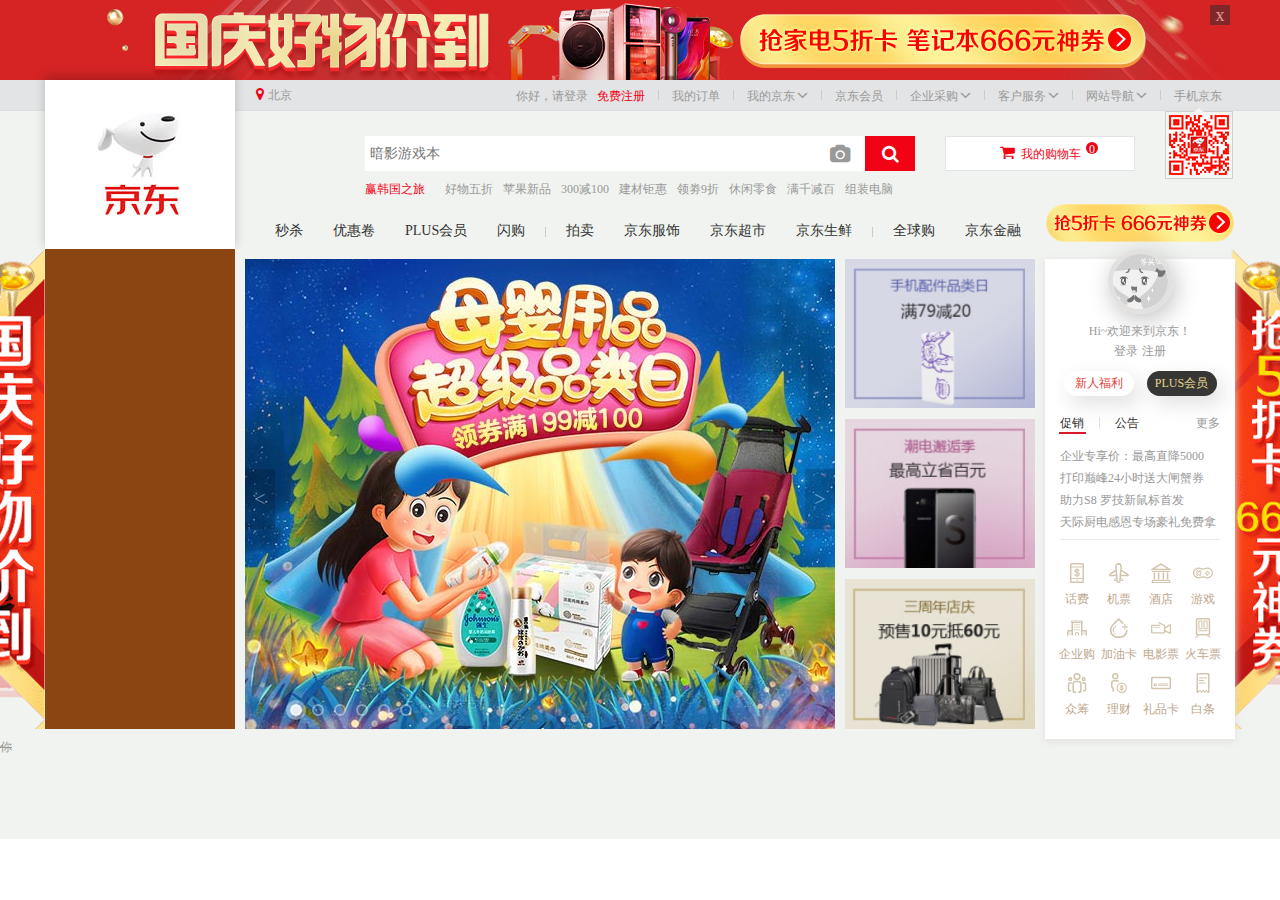
==== commit 2c119ce1: "修改文改0.1" ====
--- a/index.html
+++ b/index.html
@@ -292,7 +292,7 @@
 </main>
 <div style="width: 100%;height: 100px;background: #f0f3ef;padding-top: 10px">
     <del>
-        你哈皮
+        你
     </del>
 </div>
 </body>
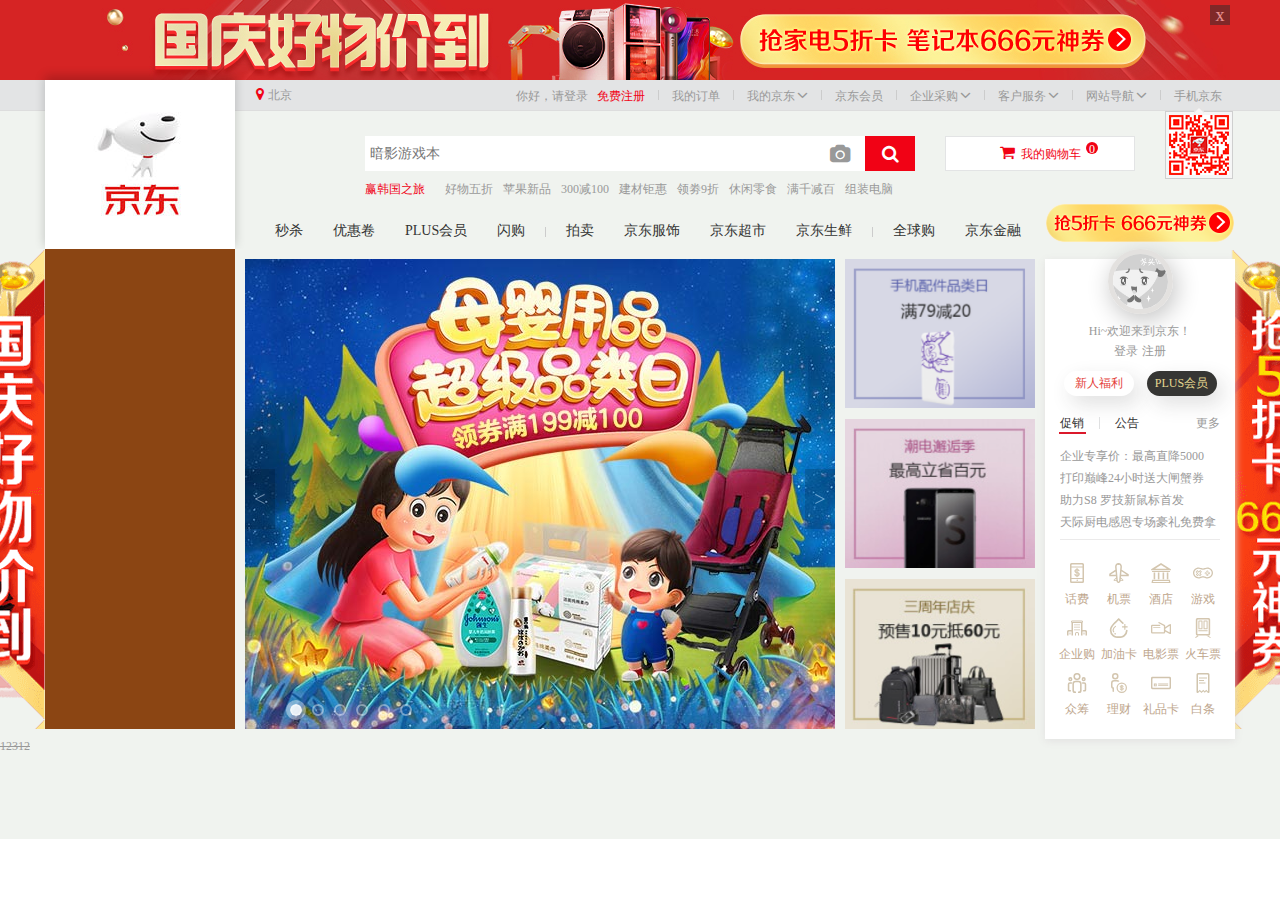
==== commit 411364d4: "test change text" ====
--- a/index.html
+++ b/index.html
@@ -292,7 +292,7 @@
 </main>
 <div style="width: 100%;height: 100px;background: #f0f3ef;padding-top: 10px">
     <del>
-        你
+        12312
     </del>
 </div>
 </body>
